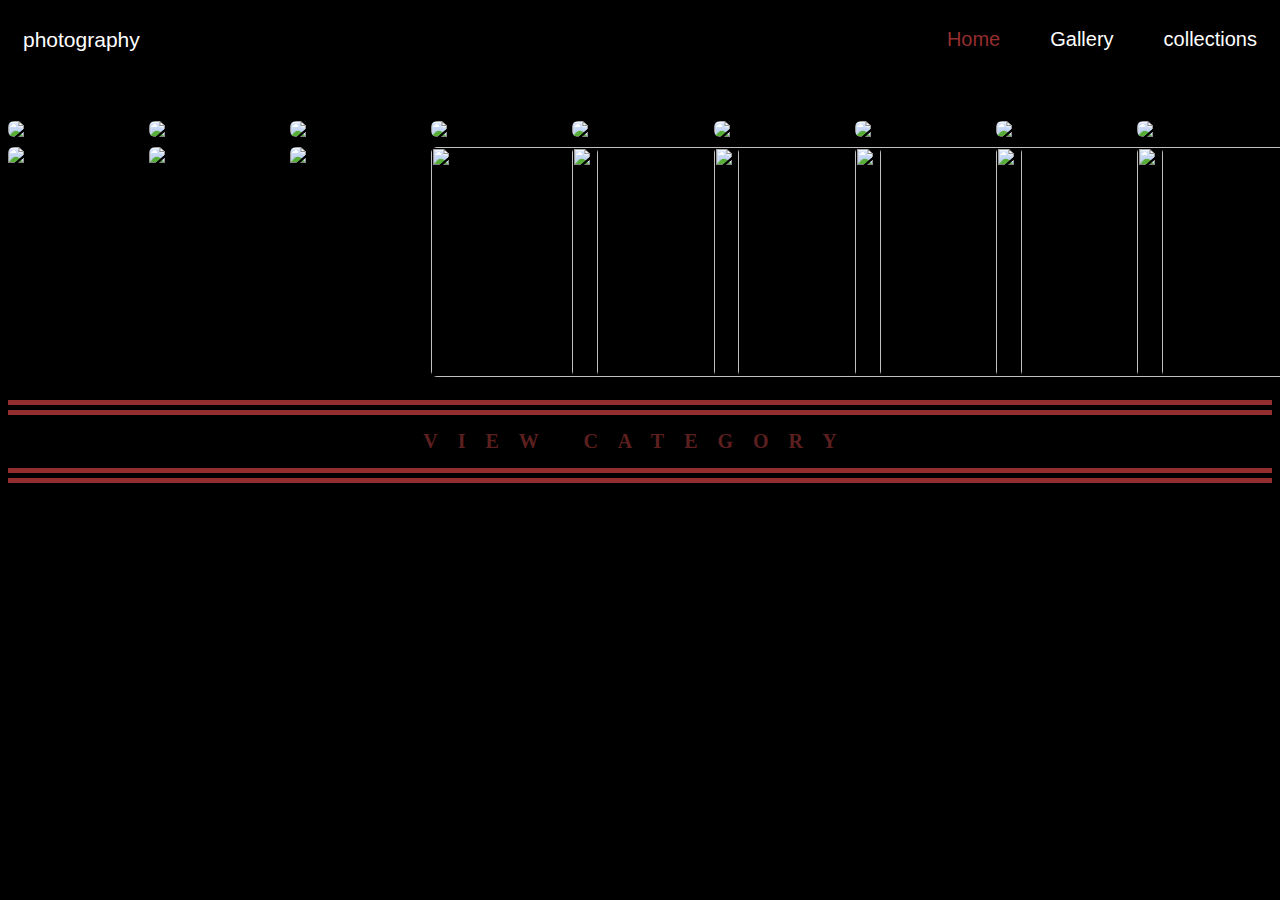
==== index.html @ 4046da57 "Create index.html" ====
<!DOCTYPE html>
<html lang="en">

<head>
    <meta charset="UTF-8">
    <meta http-equiv="X-UA-Compatible" content="IE=edge">
    <meta name="viewport" content="width=device-width, initial-scale=1.0">
    <script src="https://kit.fontawesome.com/9f924d74bb.js" crossorigin="anonymous"></script>
    <link rel="stylesheet" href="https://cdn.jsdelivr.net/npm/bootstrap@5.1.0/dist/css/bootstrap.min.css"
        integrity="sha384-KyZXEAg3QhqLMpG8r+8fhAXLRk2vvoC2f3B09zVXn8CA5QIVfZOJ3BCsw2P0p/We" crossorigin="anonymous">
    <link rel="icon" href="https://i.pinimg.com/564x/04/2e/58/042e58e120b752564d5540df0c0c3f06.jpg">
    <link rel="stylesheet" href="css/style.css">
    <title>Photography</title>

</head>

<body>


    <header class="header">
        <nav class="navbar">
            <a href="photography.html" class="nav-logo">photography</a>
            <ul class="nav-menu">
                <li class="nav-item">
                    <a href="photography.html" class="nav-link" id="active">Home</a>
                </li>
                <li class="nav-item">
                    <a href="gallery.html" class="nav-link">Gallery</a>
                </li>

                <li class="nav-item">
                    <a href="collections.html" class="nav-link">collections</a>
                </li>
            </ul>
            <div class="hamburger">
                <span class="bar"></span>
                <span class="bar"></span>
                <span class="bar"></span>
            </div>
        </nav>
    </header>


    <div id="gallery">

        <img src=" https://i.pinimg.com/564x/bc/16/28/bc162850976a132a388e903991507bb0.jpg"
            style="width: 160px; border-radius: 6px;">
        <img src="https://i.pinimg.com/564x/7d/a1/6b/7da16bd7f13d2b954c0fa520e349dbc9.jpg"
            style="width: 167px; border-radius: 6px;">
        <img src="https://i.pinimg.com/564x/27/fb/d9/27fbd984e1afa7637c715f4bc1cf0b83.jpg"
            style="width: 167px; border-radius: 6px;">
        <img src=" https://i.pinimg.com/564x/cb/0f/ca/cb0fca106846b94ecd0b6cf5c643547f.jpg"
            style="width: 167px; border-radius: 6px;">
        <img src="https://i.pinimg.com/564x/a4/5f/f2/a45ff25f4cff8e55aa574acd9911f6eb.jpg"
            style="width: 167px; border-radius: 6px;">
        <img src=" https://i.pinimg.com/564x/eb/26/72/eb2672df2a535c9898f96c7d8013a6e0.jpg"
            style="width: 167px; border-radius: 6px;">
        <img src="https://i.pinimg.com/564x/c4/25/9f/c4259f56484e67bf9e8439256ec69bd8.jpg"
            style="width: 167px; border-radius: 6px;">
        <img src="https://i.pinimg.com/564x/b7/53/e1/b753e1c64970fd472883ddd4191156d8.jpg"
            style="width: 167px; border-radius: 6px;">
        <img src="https://i.pinimg.com/564x/6e/1e/64/6e1e64513a4a93f3bfcf9b5a566e4265.jpg"
            style="width: 167px;  border-radius: 6px;">
    </div>
    <div class="galleryy">
        <img src="https://i.pinimg.com/564x/3e/b2/93/3eb293910fb8129ec2dc66762a64f0b5.jpg"
            style="width: 167px; border-radius: 6px;">
        <img src="https://i.pinimg.com/564x/44/6a/ed/446aed73656aba3209f0b188bda1fe07.jpg"
            style="width: 167px; border-radius: 6px;">
        <img src=" https://i.pinimg.com/564x/c3/3c/8b/c33c8b9d9c0fea3b912acbe490d57d81.jpg"
            style="width: 167px; border-radius: 6px;">
        <img src="https://i.pinimg.com/564x/f9/37/f3/f937f30e2bc06e6b2093b9538b077ece.jpg" alt=""
            style="width: 167px; height: 230px; border-radius: 6px;">
        <img src="https://i.pinimg.com/564x/f9/0c/bf/f90cbf41d6499a72dc2b9ea356eea48f.jpg" alt=""
            style="width: 167px; height: 230px; border-radius: 6px;">
        <img src="https://i.pinimg.com/564x/21/79/d8/2179d884624b86f4e727e4eca42f6246.jpg" alt=""
            style="width: 167px; height: 230px; border-radius: 6px;">
        <img src="https://i.pinimg.com/564x/88/38/61/883861345ef3857ed6c5096c5ae2d010.jpg" alt=""
            style="width: 167px; height: 230px; border-radius: 6px;">
        <img src="https://i.pinimg.com/564x/14/38/81/143881fbb9ae6ad5b14537a2699d2819.jpg" alt=""
            style="width: 167px; height: 230px; border-radius: 6px;">
        <img src="https://i.pinimg.com/564x/73/c8/ca/73c8ca8b1d429a72b525a04a329f6785.jpg" alt=""
            style="width: 167px; height: 230px; border-radius: 6px;">
    </div>
    <div class="d-grid gap-2">
        <a class="btn" href="collections.html">VIEW CATEGORY</a>
    </div>



    <script src="js/main.js"></script>
</body>

</html>
---- css/style.css ----
body {
  background-color: black;
  overflow-x: hidden;
}

html {
  font-size: 62.5%;
  font-family: "Roboto", sans-serif;
}
li {
  list-style: none;
}

a {
  text-decoration: none;
}
.header {
  background: black;
}

.navbar {
  display: flex;
  justify-content: space-between;
  align-items: center;
  padding: 1rem 1.5rem;
}

.hamburger {
  display: none;
}

.bar {
  display: block;
  width: 25px;
  height: 3px;
  margin: 5px auto;
  -webkit-transition: all 0.3s ease-in-out;
  transition: all 0.3s ease-in-out;
  background: white;
}

.nav-menu {
  display: flex;
  justify-content: space-between;
  align-items: center;
}

.nav-item {
  margin-left: 5rem;
}
#active {
  color: #942e2e !important;
  font-size: 20px;
  text-decoration: none;
  font-weight: 400;
}
.nav-link {
  font-size: 20px;
  text-decoration: none;
  font-weight: 400;
  color: white;
}
.nav-link:hover {
  color: #942e2e;
}
.nav-logo {
  font-size: 2.1rem;
  font-weight: 500;
  text-decoration: none;
  color: #fff;
  transition: 1s cubic-bezier(0.25, 0.9, 0.25, 2.1);
}
.nav-logo:hover {
  letter-spacing: 5px;
  color: #942e2e;
}
@media only screen and (max-width: 768px) {
  .nav-menu {
    z-index: 1;
    background-color: black;
    position: fixed;
    left: -100%;
    top: 5rem;
    flex-direction: column;
    width: 100%;
    border-radius: 10px;
    text-align: center;
    transition: 0.3s;
    box-shadow: 0 10px 27px rgba(0, 0, 0, 0.05);
  }

  .nav-menu.active {
    left: 0;
  }

  .nav-item {
    margin: 2.5rem 0;
  }

  .hamburger {
    display: block;
    cursor: pointer;
  }

  .hamburger.active .bar:nth-child(2) {
    opacity: 0;
  }

  .hamburger.active .bar:nth-child(1) {
    -webkit-transform: translateY(8px) rotate(45deg);
    transform: translateY(8px) rotate(45deg);
  }

  .hamburger.active .bar:nth-child(3) {
    -webkit-transform: translateY(-8px) rotate(-45deg);
    transform: translateY(-8px) rotate(-45deg);
  }
}
#gallery {
  display: grid;
  grid-gap: 6px;
  grid-template-columns: repeat(auto-fit, minmax(50px, 1fr));
  margin-top: 50px;
}
.galleryy {
  display: grid;
  grid-gap: 6px;
  grid-template-columns: repeat(auto-fit, minmax(50px, 1fr));
  margin-top: 10px;
}
.d-grid a {
  padding: 0;
  display: grid;
  margin-top: 23px;
  place-items: center;
}
.d-grid a {
  padding: 15px 0;
  font-size: 20px;
  font-family: poppins;
  font-weight: 600;
  text-decoration: none;
  color: rgb(92, 31, 31);
  border-top: double #942e2e;
  border-bottom: double #942e2e;
  border-top-width: 15px;
  border-bottom-width: 15px;
  letter-spacing: 20px;
  transition: 1s cubic-bezier(0.25, 0.9, 0.25, 2.1);
}
.btn:hover {
  letter-spacing: 30px;
  color: black;
  background: #582c2c;
  box-shadow: 0 12px 16px 0 rgba(0, 0, 0, 0.24),
    0 17px 50px 0 rgba(0, 0, 0, 0.19);
}
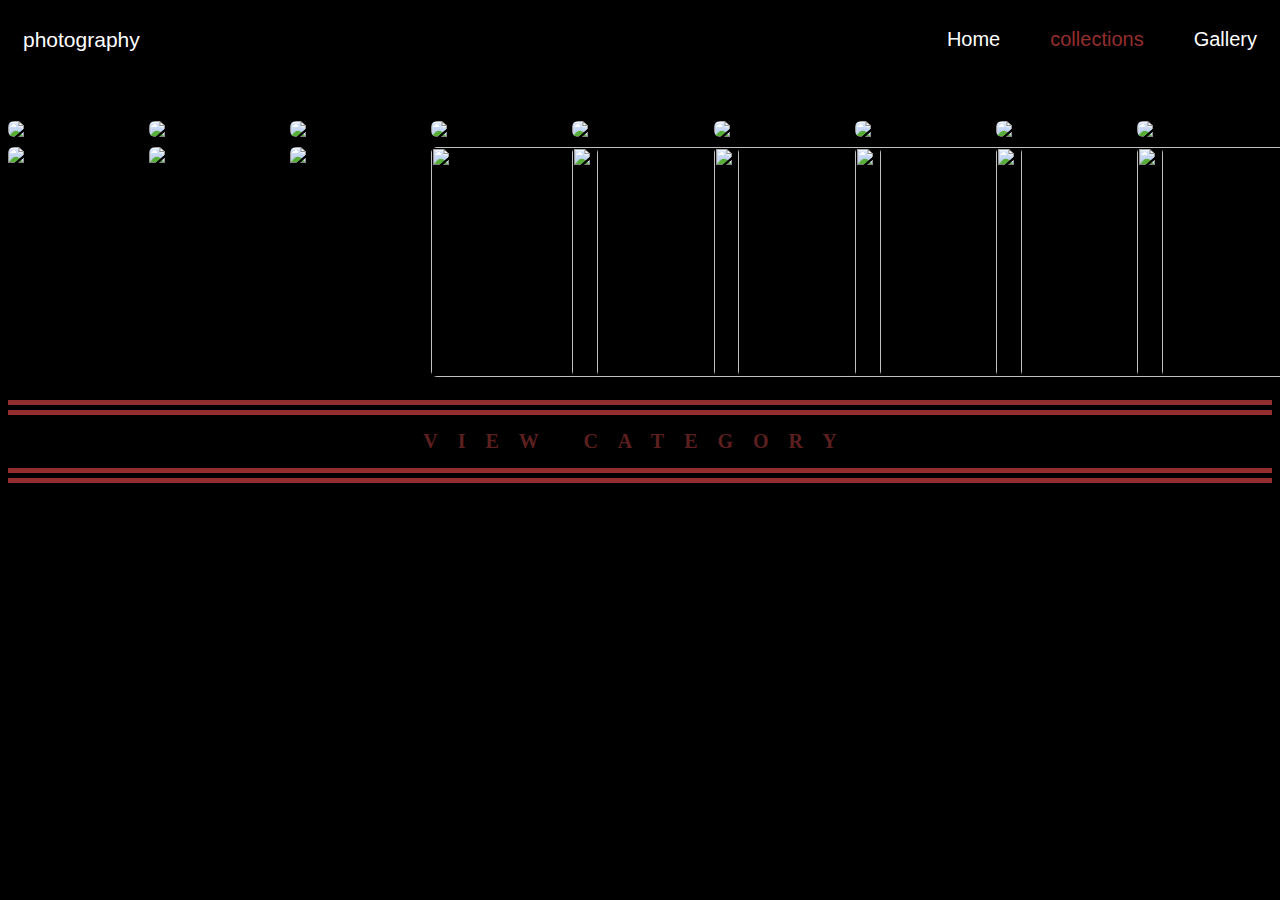
==== commit 9eaf8316: "update" ====
--- a/index.html
+++ b/index.html
@@ -19,17 +19,17 @@
 
     <header class="header">
         <nav class="navbar">
-            <a href="photography.html" class="nav-logo">photography</a>
+            <a href="collections.html" class="nav-logo">photography</a>
             <ul class="nav-menu">
                 <li class="nav-item">
-                    <a href="photography.html" class="nav-link" id="active">Home</a>
+                    <a href="collections.html" class="nav-link">Home</a>
                 </li>
                 <li class="nav-item">
-                    <a href="gallery.html" class="nav-link">Gallery</a>
+                    <a href="collections.html" class="nav-link" id="active">collections</a>
                 </li>
 
                 <li class="nav-item">
-                    <a href="collections.html" class="nav-link">collections</a>
+                    <a href="gallery.html" class="nav-link">Gallery</a>
                 </li>
             </ul>
             <div class="hamburger">
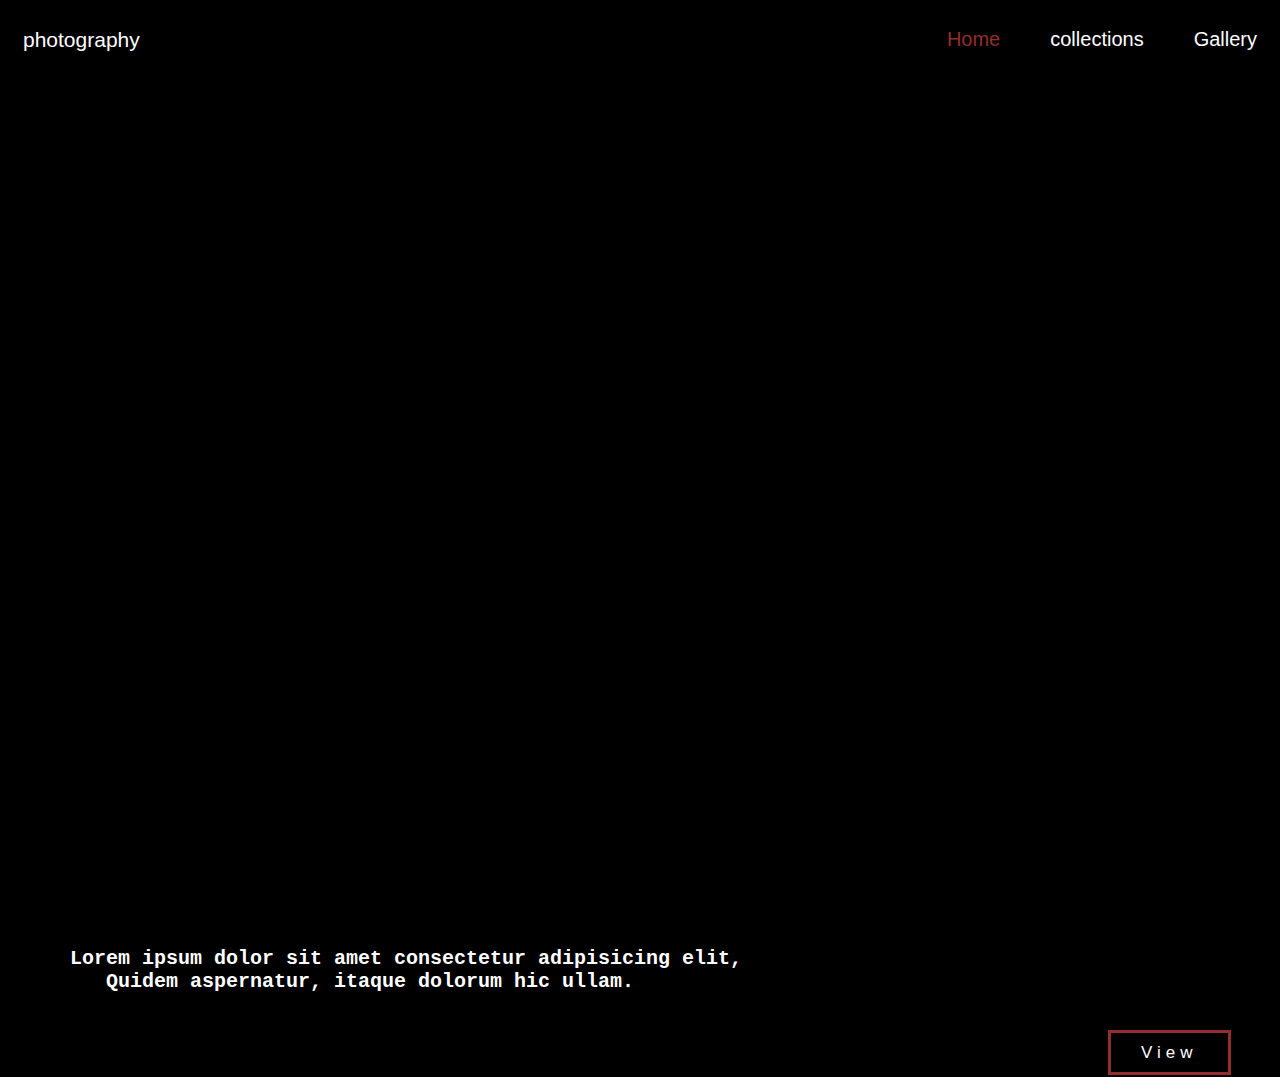
==== commit 875247e6: "update" ====
--- a/index.html
+++ b/index.html
@@ -15,6 +15,7 @@
 </head>
 
 <body>
+    <div id="preloader"></div>
 
 
     <header class="header">
@@ -22,10 +23,10 @@
             <a href="collections.html" class="nav-logo">photography</a>
             <ul class="nav-menu">
                 <li class="nav-item">
-                    <a href="collections.html" class="nav-link">Home</a>
+                    <a href="collections.html" class="nav-link" id="active">Home</a>
                 </li>
                 <li class="nav-item">
-                    <a href="collections.html" class="nav-link" id="active">collections</a>
+                    <a href="collections.html" class="nav-link">collections</a>
                 </li>
 
                 <li class="nav-item">
@@ -40,55 +41,51 @@
         </nav>
     </header>
 
+    <div class="phot">
+        <div class="card card-tall">
+            <img id="myImg2" src="https://i.pinimg.com/564x/8c/a0/71/8ca071531010ffb3bb2604587e655bad.jpg" alt=""
+                style="border-radius: 300px;">
+        </div>
+    </div>
 
-    <div id="gallery">
+    <section class="photos">
+        <div class="card">
+            <img id="myImg2" style="height: 400px; border-radius: 100px;"
+                src="https://i.pinimg.com/564x/c0/d8/ce/c0d8ceabcda54e43b62bfec7455afb84.jpg" alt="">
+        </div>
+        <div class="card">
+            <img id="myImg3" style="height: 400px; border-radius: 100px;"
+                src="https://i.pinimg.com/564x/24/53/5b/24535b53c6fcd6beff6a2287070d93f6.jpg" alt="">
+        </div>
 
-        <img src=" https://i.pinimg.com/564x/bc/16/28/bc162850976a132a388e903991507bb0.jpg"
-            style="width: 160px; border-radius: 6px;">
-        <img src="https://i.pinimg.com/564x/7d/a1/6b/7da16bd7f13d2b954c0fa520e349dbc9.jpg"
-            style="width: 167px; border-radius: 6px;">
-        <img src="https://i.pinimg.com/564x/27/fb/d9/27fbd984e1afa7637c715f4bc1cf0b83.jpg"
-            style="width: 167px; border-radius: 6px;">
-        <img src=" https://i.pinimg.com/564x/cb/0f/ca/cb0fca106846b94ecd0b6cf5c643547f.jpg"
-            style="width: 167px; border-radius: 6px;">
-        <img src="https://i.pinimg.com/564x/a4/5f/f2/a45ff25f4cff8e55aa574acd9911f6eb.jpg"
-            style="width: 167px; border-radius: 6px;">
-        <img src=" https://i.pinimg.com/564x/eb/26/72/eb2672df2a535c9898f96c7d8013a6e0.jpg"
-            style="width: 167px; border-radius: 6px;">
-        <img src="https://i.pinimg.com/564x/c4/25/9f/c4259f56484e67bf9e8439256ec69bd8.jpg"
-            style="width: 167px; border-radius: 6px;">
-        <img src="https://i.pinimg.com/564x/b7/53/e1/b753e1c64970fd472883ddd4191156d8.jpg"
-            style="width: 167px; border-radius: 6px;">
-        <img src="https://i.pinimg.com/564x/6e/1e/64/6e1e64513a4a93f3bfcf9b5a566e4265.jpg"
-            style="width: 167px;  border-radius: 6px;">
-    </div>
-    <div class="galleryy">
-        <img src="https://i.pinimg.com/564x/3e/b2/93/3eb293910fb8129ec2dc66762a64f0b5.jpg"
-            style="width: 167px; border-radius: 6px;">
-        <img src="https://i.pinimg.com/564x/44/6a/ed/446aed73656aba3209f0b188bda1fe07.jpg"
-            style="width: 167px; border-radius: 6px;">
-        <img src=" https://i.pinimg.com/564x/c3/3c/8b/c33c8b9d9c0fea3b912acbe490d57d81.jpg"
-            style="width: 167px; border-radius: 6px;">
-        <img src="https://i.pinimg.com/564x/f9/37/f3/f937f30e2bc06e6b2093b9538b077ece.jpg" alt=""
-            style="width: 167px; height: 230px; border-radius: 6px;">
-        <img src="https://i.pinimg.com/564x/f9/0c/bf/f90cbf41d6499a72dc2b9ea356eea48f.jpg" alt=""
-            style="width: 167px; height: 230px; border-radius: 6px;">
-        <img src="https://i.pinimg.com/564x/21/79/d8/2179d884624b86f4e727e4eca42f6246.jpg" alt=""
-            style="width: 167px; height: 230px; border-radius: 6px;">
-        <img src="https://i.pinimg.com/564x/88/38/61/883861345ef3857ed6c5096c5ae2d010.jpg" alt=""
-            style="width: 167px; height: 230px; border-radius: 6px;">
-        <img src="https://i.pinimg.com/564x/14/38/81/143881fbb9ae6ad5b14537a2699d2819.jpg" alt=""
-            style="width: 167px; height: 230px; border-radius: 6px;">
-        <img src="https://i.pinimg.com/564x/73/c8/ca/73c8ca8b1d429a72b525a04a329f6785.jpg" alt=""
-            style="width: 167px; height: 230px; border-radius: 6px;">
-    </div>
-    <div class="d-grid gap-2">
-        <a class="btn" href="collections.html">VIEW CATEGORY</a>
+    </section>
+    <section class="photox">
+        <div class="card">
+            <img id="myImg2" style="height: 400px; border-radius: 100px;"
+                src="https://i.pinimg.com/236x/a3/22/d4/a322d451c77fb348f838be86606f703e.jpg" alt="">
+        </div>
+        <div class="card">
+            <img id="myImg3" style="height: 400px; border-radius: 100px;"
+                src="https://i.pinimg.com/236x/9c/2e/57/9c2e5751915511349b0a98f860b1c61a.jpg" alt="">
+        </div>
+        <div class="card">
+            <img id="myImg3" style="height: 400px; border-radius: 100px;"
+                src="https://i.pinimg.com/564x/09/eb/fd/09ebfde7004feffad218c91ee50dea6f.jpg" alt="">
+        </div>
+    </section>
+
+    <div id="text">
+        <pre> Lorem ipsum dolor sit amet consectetur adipisicing elit,
+    Quidem aspernatur, itaque dolorum hic ullam.</pre>
     </div>
 
 
+    <div class="buttonx">
+        <a id="link" style="color: white;" href="collections.html">View</a>
 
-    <script src="js/main.js"></script>
+    </div>
+
+    <script src=" js/main.js"></script>
 </body>
 
 </html>--- a/css/style.css
+++ b/css/style.css
@@ -1,6 +1,9 @@
 body {
   background-color: black;
   overflow-x: hidden;
+  background-image: url(https://i.pinimg.com/564x/59/44/13/594413699a8d41e8e5bd1d936b03abe3.jpg);
+  /* background-repeat: no-repeat; */
+  background-size: 60%;
 }
 
 html {
@@ -15,7 +18,7 @@
   text-decoration: none;
 }
 .header {
-  background: black;
+  background: transparent;
 }
 
 .navbar {
@@ -116,42 +119,93 @@
     transform: translateY(-8px) rotate(-45deg);
   }
 }
-#gallery {
+
+.photos {
   display: grid;
-  grid-gap: 6px;
-  grid-template-columns: repeat(auto-fit, minmax(50px, 1fr));
-  margin-top: 50px;
-}
-.galleryy {
+  gap: 3rem;
+  grid-template-columns: repeat(auto-fit, minmax(240px, 1fr));
+  grid-auto-rows: 242px;
+  margin-bottom: 30px;
+  margin-top: 30px;
+}
+
+.card {
+  display: flex;
+  flex-direction: column;
+  justify-content: center;
+  align-items: center;
+  background: black;
+  font-size: 3rem;
+  color: #fff;
+  box-shadow: rgba(3, 8, 20, 0.1) 0px 0.15rem 0.5rem,
+    rgba(2, 8, 20, 0.1) 0px 0.075rem 0.175rem;
+  height: 100%;
+  width: 100%;
+  border-radius: 4px;
+  transition: all 500ms;
+  overflow: hidden;
+  background-size: cover;
+  background-position: center;
+  background-repeat: no-repeat;
+  padding: 0;
+  margin: 0;
+}
+.photox {
   display: grid;
-  grid-gap: 6px;
-  grid-template-columns: repeat(auto-fit, minmax(50px, 1fr));
-  margin-top: 10px;
-}
-.d-grid a {
-  padding: 0;
+  gap: 3rem;
+  grid-template-columns: repeat(auto-fit, minmax(240px, 1fr));
+  grid-auto-rows: 242px;
+  margin-bottom: 30px;
+}
+
+.phot {
   display: grid;
-  margin-top: 23px;
-  place-items: center;
-}
-.d-grid a {
-  padding: 15px 0;
+  gap: 3rem;
+  grid-template-columns: repeat(auto-fit, minmax(240px, 1fr));
+  grid-auto-rows: 242px;
+}
+
+pre {
+  color: white;
   font-size: 20px;
-  font-family: poppins;
-  font-weight: 600;
-  text-decoration: none;
-  color: rgb(92, 31, 31);
-  border-top: double #942e2e;
-  border-bottom: double #942e2e;
-  border-top-width: 15px;
-  border-bottom-width: 15px;
-  letter-spacing: 20px;
-  transition: 1s cubic-bezier(0.25, 0.9, 0.25, 2.1);
-}
-.btn:hover {
-  letter-spacing: 30px;
-  color: black;
-  background: #582c2c;
-  box-shadow: 0 12px 16px 0 rgba(0, 0, 0, 0.24),
-    0 17px 50px 0 rgba(0, 0, 0, 0.19);
-}
+  margin: 50px;
+  padding-top: 40px;
+  font-weight: bold;
+}
+#link {
+  margin-bottom: 20px;
+  margin-left: 1100px;
+  text-decoration: none;
+  border: 3px solid #942e2e;
+  color: transparent;
+  padding: 10px 30px;
+  font-size: 17px;
+  font-family: sans-serif;
+  letter-spacing: 5px;
+  transition: all 0.5s;
+  position: relative;
+}
+#link:before {
+  content: "View";
+  display: flex;
+  justify-content: center;
+  align-items: center;
+  color: #942e2e;
+  background: black;
+  font-size: 15px;
+  top: 0;
+  left: 100%;
+  font-family: sans-serif;
+  letter-spacing: 5px;
+  transition: all 0.9s;
+  height: 100%;
+  width: 100%;
+  position: absolute;
+  transform: scale(0) rotatey(0);
+  opacity: 0;
+}
+#link:hover:before {
+  transform: scale(1) rotatey(360deg);
+  left: 0;
+  opacity: 1;
+}
